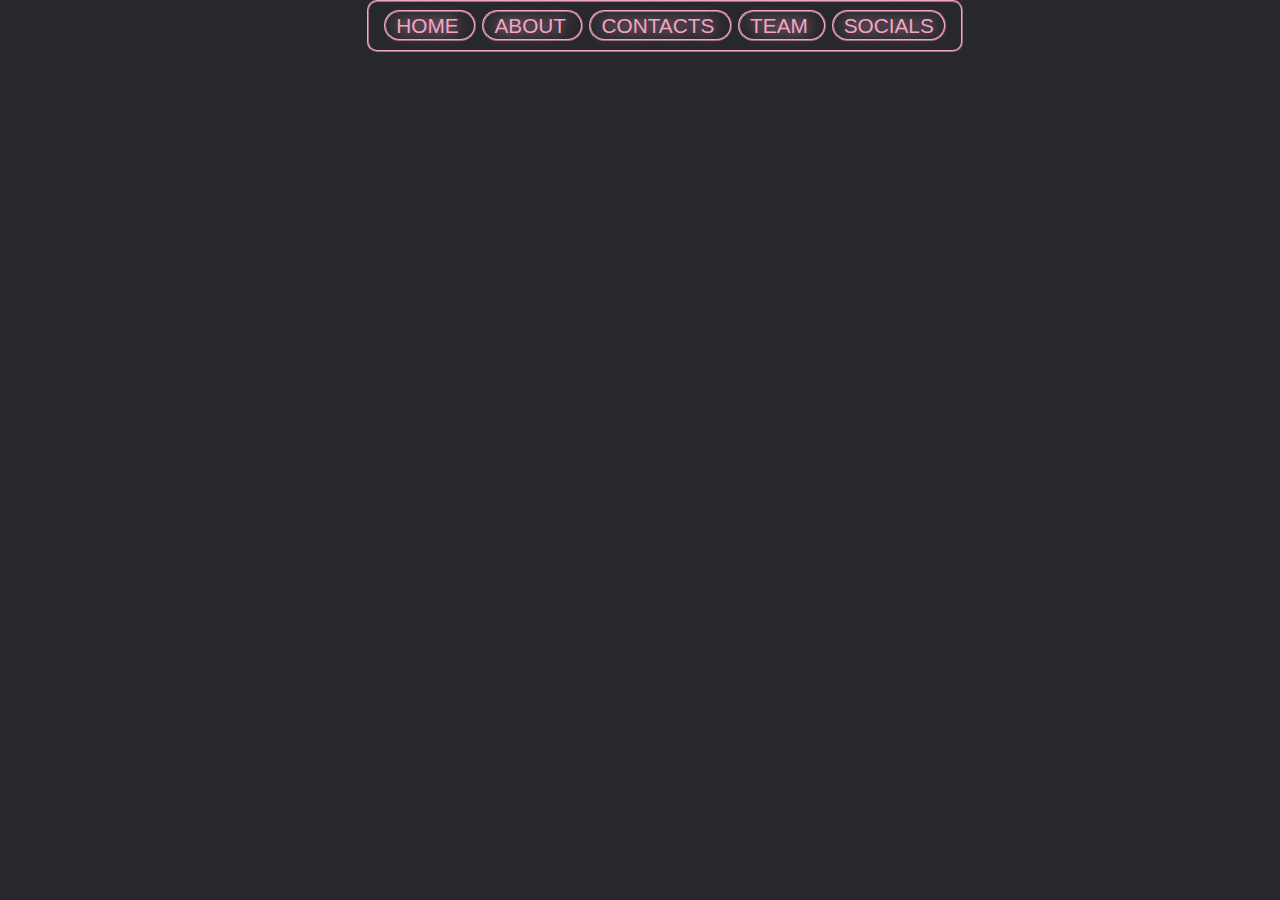
==== bored/click.html @ 4faeb70e "first thing" ====
<html>

<head lang="en-us">
    <title>Click me</title>
    <link rel="stylesheet" type="text/css" href="click.css">
    <meta charset="utc-8">
</head>

<body>

    <div id="top" class="container">
        <a href="#" style="--clr:#f3a5c5;">
            Home
        </a>
        <a href="#"  style="--clr:#f3a5c5;">
            About
        </a>
        <a href="#" style="--clr:#f3a5c5;">
            Contacts
        </a>
        <a href="#" style="--clr:#f3a5c5;">
            Team
        </a>
        <a href="#" style="--clr:#f3a5c5;">
            Socials
        </a>
    </div>
    <div class="container3">
        <div class="Inputs">
        </div>
    </div>
</body>

</html>
---- bored/click.css ----
* {
  margin: 0;
  padding: 0;
  box-sizing: border-box;
  font-family: sans-serif;
}
body {
  display: flex;
  justify-content: center;
  align-items: top;
  min-height: 100vh;
  background: #27282c;
}

#top {
  border: 2px #f3a5c5 ridge;
  border-radius: 10px;
  padding: 12px 12px;
  max-height: 52px;
  margin-left: 50px;
}
.containter {
  display: flex;
  justify-content: center;
  align-items: center;
  flex-wrap: wrap;
  gap: 120px;
}
.container a {
  position: relative;
  padding: 2px 10px;
  margin: 3px;
  font-size: 1.3em;
  color: var(--clr);
  text-shadow: 0 0 15px var(--clr);
  text-decoration: none;
  text-transform: uppercase;
  transition: 0.5s;
  border: 2px #f3a5c5 ridge;
  border-radius: 3em;
}
.container a:hover {
  color: #fff;
  border: 2px solid rgba(0, 0, 0, 0);
  text-shadow: 0 0 15px var(--clr);
}
.container a::before {
    content: '';
    position: absolute;
    top: 0;
    left: 0;
    width: 100%;
    height: 100%;
    background: var(--clr);
    z-index: -1;
    transform: scale(0);
    transition: 0.6s;
    border-radius: 3em;
}
.container a:hover::before {
    transform: scale(1);
    transition-delay: 0.1s;
    box-shadow: 0 0 10px var(--clr);
}
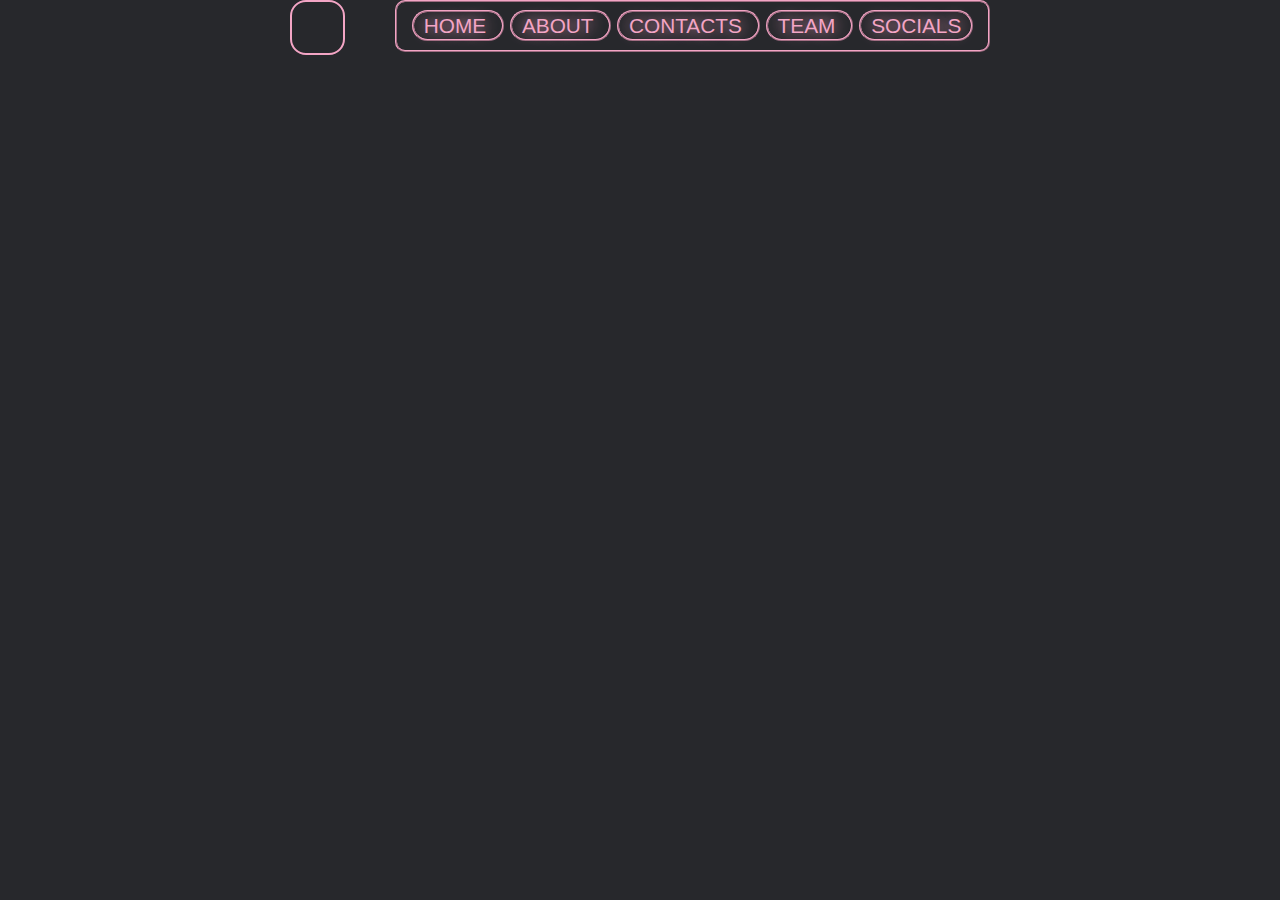
==== commit cd3d19cc: "added react" ====
--- a/bored/click.html
+++ b/bored/click.html
@@ -7,7 +7,14 @@
 </head>
 
 <body>
-
+    <div class="dropdown">
+        <div class="wrap">
+            <a>a</a>
+            <a>a</a>
+            <a>a</a>
+            <a>a</a>
+        </div>
+    </div>
     <div id="top" class="container">
         <a href="#" style="--clr:#f3a5c5;">
             Home
@@ -25,10 +32,6 @@
             Socials
         </a>
     </div>
-    <div class="container3">
-        <div class="Inputs">
-        </div>
-    </div>
 </body>
 
 </html>--- a/bored/click.css
+++ b/bored/click.css
@@ -62,5 +62,20 @@
     transition-delay: 0.1s;
     box-shadow: 0 0 10px var(--clr);
 }
- 
 
+.dropdown {
+  border: 2px solid #f3a5c5;
+  border-radius: 1rem;
+  min-width: 55px;
+  max-height: 55px;
+  position:relative;
+  display:block;
+  cursor:pointer;
+}
+.dropdown a {
+  opacity: 0;
+}
+
+.dropdown a:hover {
+  background: #222;
+}